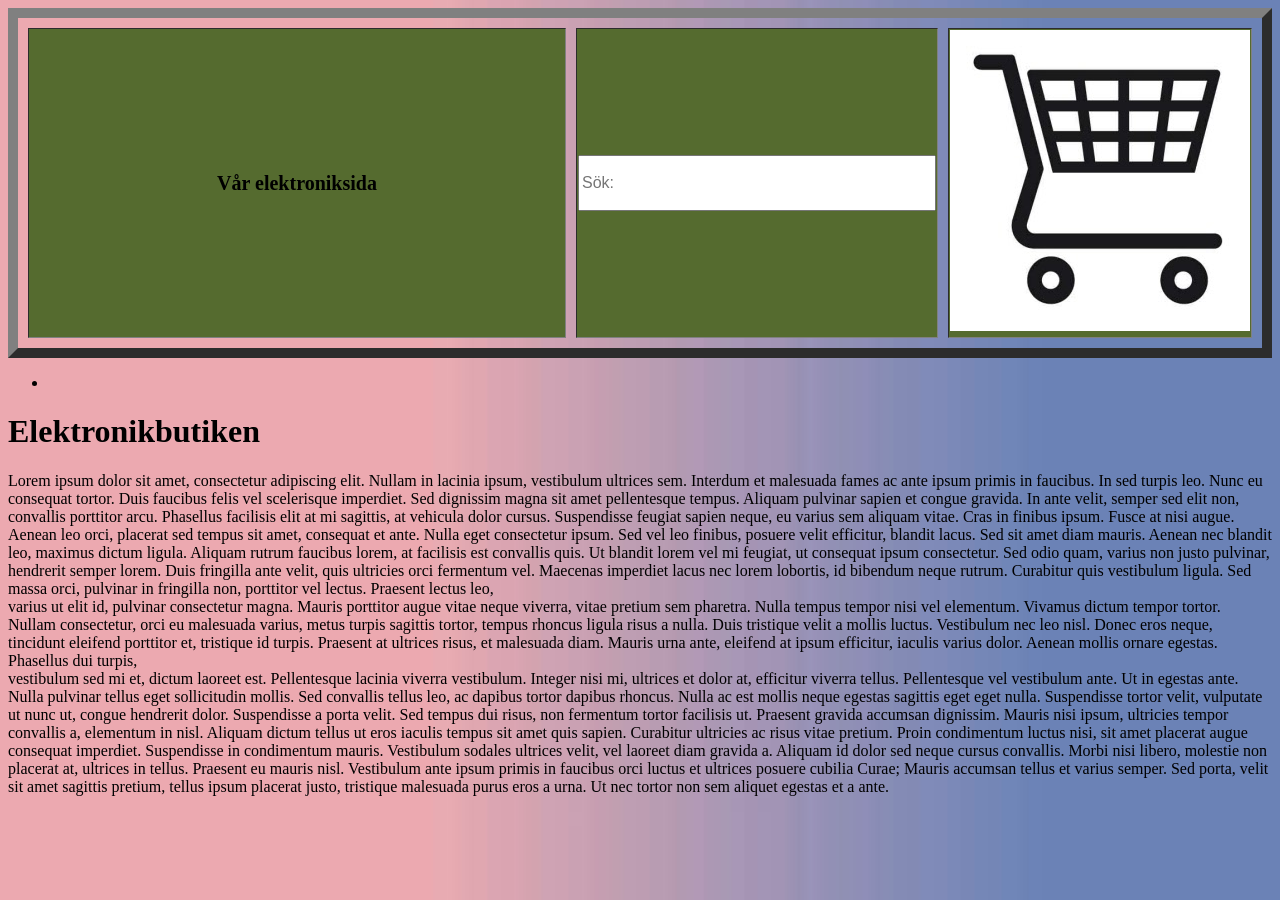
==== GrupparbeteHTML/GitHubDel/About.html @ ca8e6e3e "Lagt till alla sidor" ====
<!DOCTYPE html>
<html lang="en">
<head>
    <meta charset="UTF-8">
    <meta name="description" content="Free Web tutorials">
    <meta name="keywords" content="HTML,CSS,XML,JavaScript">
    <meta name="author" content="Martin">
    <meta name="viewport" content="width=device-width, initial-scale=1.0">


    <title>Title</title>
    <link rel="stylesheet" type="text/css" href="style.css">
</head>
<body class="bg">
<main>
    <header>

    </header>

    <section>

        <section>
            <table cellspacing="10px" width="100%" border="10">
                <tr class="buttonText">
                    <th class="buttonBox tableWidth1">
                       <p> Vår elektroniksida</p>
                        <!--<a href="produkter.html"><p>Vår elektroniksida</p></a>-->
                    </th>
                    <th class="buttonBox tableWidth2">
                        <form>
                            <input class="textBox fitContain" placeholder="Sök:" pattern="[A-Za-z - _]*" required
                                   minlength="3" type="text"><br>
                        </form>
                    </th>

                    <th width="20%" class="buttonBox tableWidth3">
                        <!--<a href="checkout.html">Checkout:</a>-->
                        <a href="checkout.html">
                            <img class="cartSize" src="img/kundvagn.jpg" alt="Checkout"></a>
                    </th>
                </tr>

            </table>
        </section>

        <ul>
            <li>

            </li>
        </ul>
    </section>
<h1>Elektronikbutiken</h1>
<p>

Lorem ipsum dolor sit amet, consectetur adipiscing elit. Nullam in lacinia ipsum, vestibulum ultrices sem. Interdum et malesuada fames ac ante ipsum primis in faucibus. In sed turpis leo. Nunc eu consequat tortor. Duis faucibus felis vel scelerisque imperdiet. Sed dignissim magna sit amet pellentesque tempus. Aliquam pulvinar sapien et congue gravida. In ante velit, semper sed elit non, convallis porttitor arcu. Phasellus facilisis elit at mi sagittis, at vehicula dolor cursus. Suspendisse feugiat sapien neque, eu varius sem aliquam vitae. Cras in finibus ipsum. Fusce at nisi augue. Aenean leo orci, placerat sed tempus sit amet, consequat et ante. Nulla eget consectetur ipsum. Sed vel leo finibus, posuere velit efficitur, blandit lacus. Sed sit amet diam mauris.

Aenean nec blandit leo, maximus dictum ligula. Aliquam rutrum faucibus lorem, at facilisis est convallis quis. Ut blandit lorem vel mi feugiat, ut consequat ipsum consectetur. Sed odio quam, varius non justo pulvinar, hendrerit semper lorem. Duis fringilla ante velit, quis ultricies orci fermentum vel. Maecenas imperdiet lacus nec lorem lobortis, id bibendum neque rutrum. Curabitur quis vestibulum ligula. Sed massa orci, pulvinar in fringilla non, porttitor vel lectus.

Praesent lectus leo, <br>

varius ut elit id, pulvinar consectetur magna. Mauris porttitor augue vitae neque viverra, vitae pretium sem pharetra. Nulla tempus tempor nisi vel elementum. Vivamus dictum tempor tortor. Nullam consectetur, orci eu malesuada varius, metus turpis sagittis tortor, tempus rhoncus ligula risus a nulla. Duis tristique velit a mollis luctus. Vestibulum nec leo nisl. Donec eros neque, tincidunt eleifend porttitor et, tristique id turpis. Praesent at ultrices risus, et malesuada diam. Mauris urna ante, eleifend at ipsum efficitur, iaculis varius dolor. Aenean mollis ornare egestas.

Phasellus dui turpis, <br>vestibulum sed mi et, dictum laoreet est. Pellentesque lacinia viverra vestibulum. Integer nisi mi, ultrices et dolor at, efficitur viverra tellus. Pellentesque vel vestibulum ante. Ut in egestas ante. Nulla pulvinar tellus eget sollicitudin mollis. Sed convallis tellus leo, ac dapibus tortor dapibus rhoncus. Nulla ac est mollis neque egestas sagittis eget eget nulla. Suspendisse tortor velit, vulputate ut nunc ut, congue hendrerit dolor. Suspendisse a porta velit. Sed tempus dui risus, non fermentum tortor facilisis ut. Praesent gravida accumsan dignissim. Mauris nisi ipsum, ultricies tempor convallis a, elementum in nisl. Aliquam dictum tellus ut eros iaculis tempus sit amet quis sapien.

Curabitur ultricies ac risus vitae pretium. Proin condimentum luctus nisi, sit amet placerat augue consequat imperdiet. Suspendisse in condimentum mauris. Vestibulum sodales ultrices velit, vel laoreet diam gravida a. Aliquam id dolor sed neque cursus convallis. Morbi nisi libero, molestie non placerat at, ultrices in tellus. Praesent eu mauris nisl. Vestibulum ante ipsum primis in faucibus orci luctus et ultrices posuere cubilia Curae; Mauris accumsan tellus et varius semper. Sed porta, velit sit amet sagittis pretium, tellus ipsum placerat justo, tristique malesuada purus eros a urna. Ut nec tortor non sem aliquet egestas et a ante. </p>

    <section>

    </section>

    <section>

    </section>

    <nav>


    </nav>

</main>


<footer>

</footer>
</body>
</html>
---- GrupparbeteHTML/GitHubDel/style.css ----
main{

}
section:nth-child(2){

}
section:first-child{

}
















/*/////////////////// KOD FÖR STARTMENYN*/

.bg {
    background: url(img/background.jpg);
    -webkit-background-size: cover;
    -moz-background-size: cover;
    background-size: cover;
}

.buttonText {
    color: black;
    font-size: 20px;
}

.tableWidth1{
    width:60%;
}

.tableWidth2{
    width:10%;
}

.tableWidth3{
    width:10%;
}

.textBox {
    height: 50px;
    font-size: 12pt;
    width: 350px;
}


.buttonBox {
    background-color: darkolivegreen;

}

nav ul {
   
}
nav li {
   background-color: darkolivegreen;
   padding: 10px 30px;
   display: inline-block;
   padding: 10px 20px;
}

figure {
   background-color: white;
   display: inline-block;
   padding: 10px 30px;
   margin-right: 30px;
}
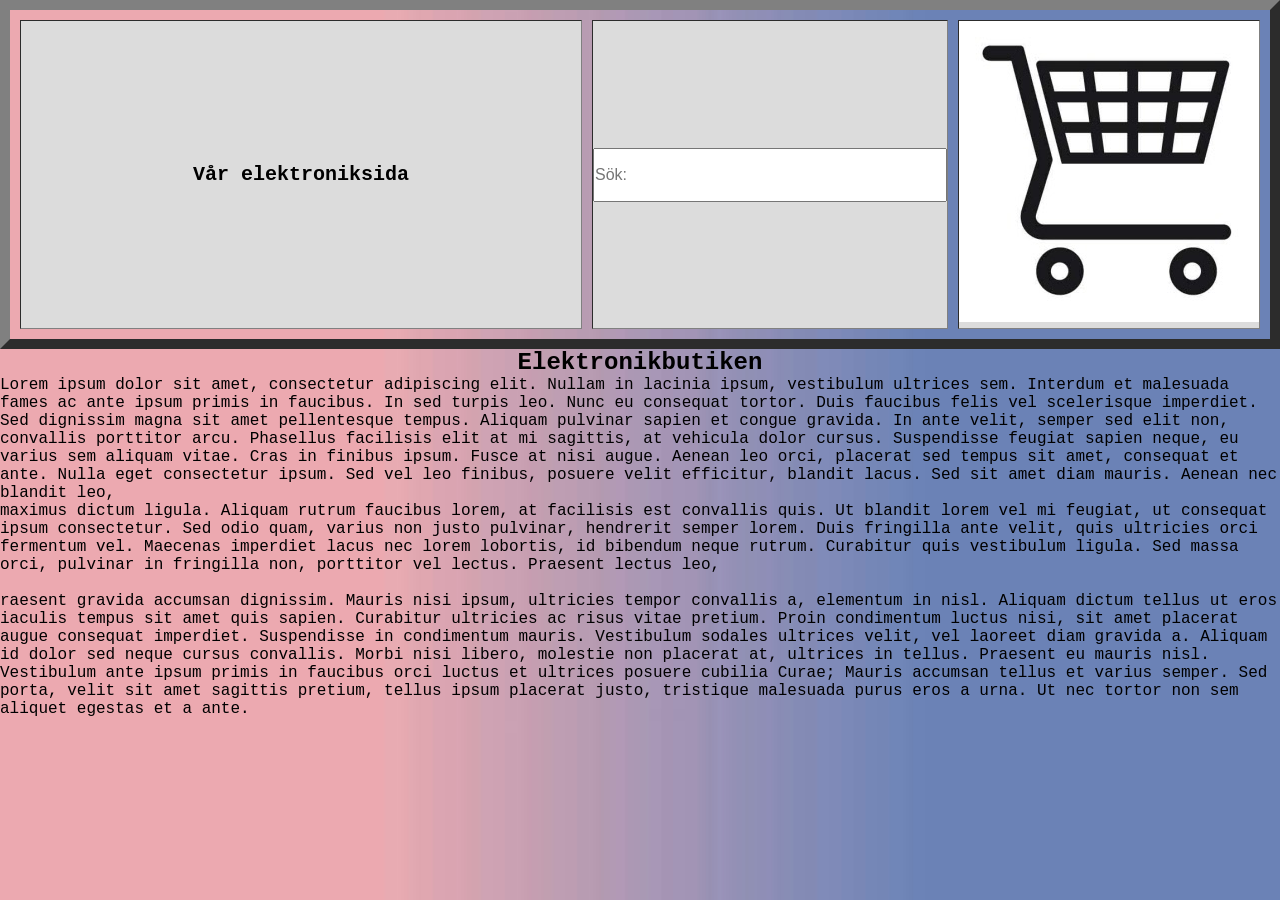
==== commit 60db2090: "Uppdatering. Snart klar med produktsidan." ====
--- a/GrupparbeteHTML/GitHubDel/About.html
+++ b/GrupparbeteHTML/GitHubDel/About.html
@@ -2,13 +2,13 @@
 <html lang="en">
 <head>
     <meta charset="UTF-8">
-    <meta name="description" content="Free Web tutorials">
-    <meta name="keywords" content="HTML,CSS,XML,JavaScript">
+    <meta name="description" content="Bra elektronikprodukter!">
+    <meta name="keywords" content="elektronik, datorer, keyboard, datortillbehor, datorskarmar,">
     <meta name="author" content="Martin">
     <meta name="viewport" content="width=device-width, initial-scale=1.0">
 
 
-    <title>Title</title>
+    <title>About</title>
     <link rel="stylesheet" type="text/css" href="style.css">
 </head>
 <body class="bg">
@@ -49,22 +49,23 @@
             </li>
         </ul>
     </section>
-<h1>Elektronikbutiken</h1>
+
+
+    <section>
+    <h1>Elektronikbutiken</h1>
 <p>
 
 Lorem ipsum dolor sit amet, consectetur adipiscing elit. Nullam in lacinia ipsum, vestibulum ultrices sem. Interdum et malesuada fames ac ante ipsum primis in faucibus. In sed turpis leo. Nunc eu consequat tortor. Duis faucibus felis vel scelerisque imperdiet. Sed dignissim magna sit amet pellentesque tempus. Aliquam pulvinar sapien et congue gravida. In ante velit, semper sed elit non, convallis porttitor arcu. Phasellus facilisis elit at mi sagittis, at vehicula dolor cursus. Suspendisse feugiat sapien neque, eu varius sem aliquam vitae. Cras in finibus ipsum. Fusce at nisi augue. Aenean leo orci, placerat sed tempus sit amet, consequat et ante. Nulla eget consectetur ipsum. Sed vel leo finibus, posuere velit efficitur, blandit lacus. Sed sit amet diam mauris.
 
-Aenean nec blandit leo, maximus dictum ligula. Aliquam rutrum faucibus lorem, at facilisis est convallis quis. Ut blandit lorem vel mi feugiat, ut consequat ipsum consectetur. Sed odio quam, varius non justo pulvinar, hendrerit semper lorem. Duis fringilla ante velit, quis ultricies orci fermentum vel. Maecenas imperdiet lacus nec lorem lobortis, id bibendum neque rutrum. Curabitur quis vestibulum ligula. Sed massa orci, pulvinar in fringilla non, porttitor vel lectus.
+Aenean nec blandit leo, </br>maximus dictum ligula. Aliquam rutrum faucibus lorem, at facilisis est convallis quis. Ut blandit lorem vel mi feugiat, ut consequat ipsum consectetur. Sed odio quam, varius non justo pulvinar, hendrerit semper lorem. Duis fringilla ante velit, quis ultricies orci fermentum vel. Maecenas imperdiet lacus nec lorem lobortis, id bibendum neque rutrum. Curabitur quis vestibulum ligula. Sed massa orci, pulvinar in fringilla non, porttitor vel lectus.
 
 Praesent lectus leo, <br>
+<br>
 
-varius ut elit id, pulvinar consectetur magna. Mauris porttitor augue vitae neque viverra, vitae pretium sem pharetra. Nulla tempus tempor nisi vel elementum. Vivamus dictum tempor tortor. Nullam consectetur, orci eu malesuada varius, metus turpis sagittis tortor, tempus rhoncus ligula risus a nulla. Duis tristique velit a mollis luctus. Vestibulum nec leo nisl. Donec eros neque, tincidunt eleifend porttitor et, tristique id turpis. Praesent at ultrices risus, et malesuada diam. Mauris urna ante, eleifend at ipsum efficitur, iaculis varius dolor. Aenean mollis ornare egestas.
+raesent gravida accumsan dignissim. Mauris nisi ipsum, ultricies tempor convallis a, elementum in nisl. Aliquam dictum tellus ut eros iaculis tempus sit amet quis sapien.
 
-Phasellus dui turpis, <br>vestibulum sed mi et, dictum laoreet est. Pellentesque lacinia viverra vestibulum. Integer nisi mi, ultrices et dolor at, efficitur viverra tellus. Pellentesque vel vestibulum ante. Ut in egestas ante. Nulla pulvinar tellus eget sollicitudin mollis. Sed convallis tellus leo, ac dapibus tortor dapibus rhoncus. Nulla ac est mollis neque egestas sagittis eget eget nulla. Suspendisse tortor velit, vulputate ut nunc ut, congue hendrerit dolor. Suspendisse a porta velit. Sed tempus dui risus, non fermentum tortor facilisis ut. Praesent gravida accumsan dignissim. Mauris nisi ipsum, ultricies tempor convallis a, elementum in nisl. Aliquam dictum tellus ut eros iaculis tempus sit amet quis sapien.
-
-Curabitur ultricies ac risus vitae pretium. Proin condimentum luctus nisi, sit amet placerat augue consequat imperdiet. Suspendisse in condimentum mauris. Vestibulum sodales ultrices velit, vel laoreet diam gravida a. Aliquam id dolor sed neque cursus convallis. Morbi nisi libero, molestie non placerat at, ultrices in tellus. Praesent eu mauris nisl. Vestibulum ante ipsum primis in faucibus orci luctus et ultrices posuere cubilia Curae; Mauris accumsan tellus et varius semper. Sed porta, velit sit amet sagittis pretium, tellus ipsum placerat justo, tristique malesuada purus eros a urna. Ut nec tortor non sem aliquet egestas et a ante. </p>
-
-    <section>
+Curabitur ultricies ac risus vitae pretium. Proin condimentum luctus nisi, sit amet placerat augue consequat imperdiet. Suspendisse in condimentum mauris. Vestibulum sodales ultrices velit, vel laoreet diam gravida a. Aliquam id dolor sed neque cursus convallis. Morbi nisi libero, molestie non placerat at, ultrices in tellus. Praesent eu mauris nisl. Vestibulum ante ipsum primis in faucibus orci luctus et ultrices posuere cubilia Curae; Mauris accumsan tellus et varius semper. Sed porta, velit sit amet sagittis pretium, tellus ipsum placerat justo, tristique malesuada purus eros a urna. Ut nec tortor non sem aliquet egestas et a ante. 
+</p>
 
     </section>
 
--- a/GrupparbeteHTML/GitHubDel/style.css
+++ b/GrupparbeteHTML/GitHubDel/style.css
@@ -1,14 +1,3 @@
-main{
-
-}
-section:nth-child(2){
-
-}
-section:first-child{
-
-}
-
-
 
 
 
@@ -25,6 +14,10 @@
 
 /*/////////////////// KOD FÖR STARTMENYN*/
 
+
+body {
+font-family: courier;
+}
 .bg {
     background: url(img/background.jpg);
     -webkit-background-size: cover;
@@ -57,23 +50,86 @@
 
 
 .buttonBox {
-    background-color: darkolivegreen;
+    background-color: gainsboro;
 
 }
 
-nav ul {
-   
+section ul li{
+padding: 0;
 }
+
+ul {
+   list-style-type: none;
+}
+
+nav {
+text-align: center;
+}
+
 nav li {
-   background-color: darkolivegreen;
+   background-color: grey;
    padding: 10px 30px;
    display: inline-block;
    padding: 10px 20px;
+
 }
 
 figure {
-   background-color: white;
+   background-color: #F4FAFA;
    display: inline-block;
    padding: 10px 30px;
-   margin-right: 30px;
+   margin-top: 10px;
+   margin-top: auto;
+   border: 2px solid grey;
+}
+
+h1 {
+   text-align: center;
+   
+   
+}
+
+* {
+margin: 0;
+padding: 0;
+}
+
+@media (max-width: 768px){
+nav ul li{
+float:left;
+width: 100%;
+
+}
+
+.buttonText{
+display: flex;
+flex-direction: column;
+}
+
+.tableWidth1{
+    width:100%;
+}
+
+.tableWidth2{
+    width:100%;
+}
+
+.tableWidth3{
+    width:100%;
+    height:50px;
+
+}
+
+figure {
+
+margin: auto;
+}
+img{
+display: inline;
+
+}
+}
+
+button {
+font-size: 16px;
 }
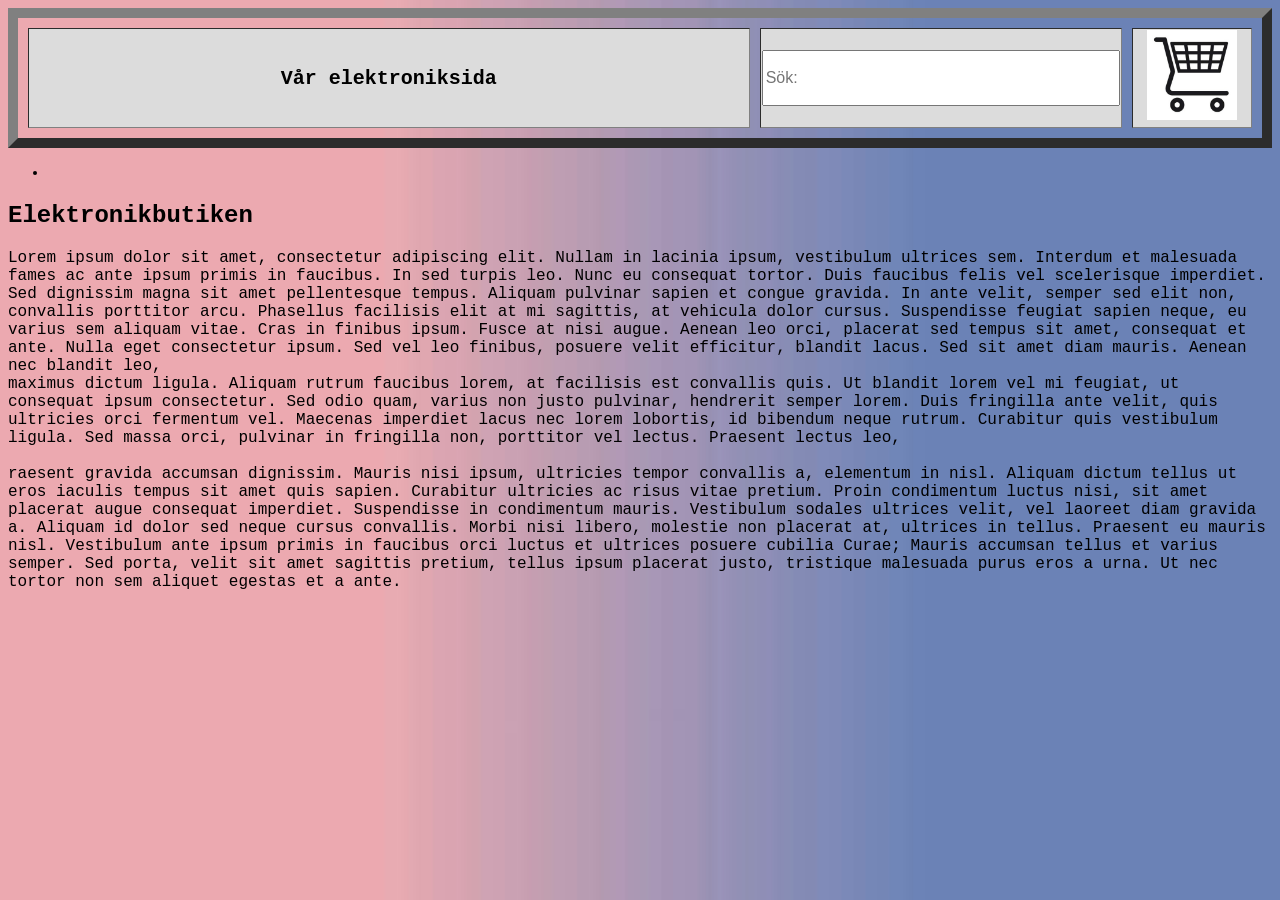
==== commit bab0f2a4: "Fardig med sidan" ====
--- a/GrupparbeteHTML/GitHubDel/About.html
+++ b/GrupparbeteHTML/GitHubDel/About.html
@@ -36,7 +36,7 @@
                     <th width="20%" class="buttonBox tableWidth3">
                         <!--<a href="checkout.html">Checkout:</a>-->
                         <a href="checkout.html">
-                            <img class="cartSize" src="img/kundvagn.jpg" alt="Checkout"></a>
+                            <img class="cartSize" src="img/kundvagn.jpg" alt="Checkout" height="90px" width="90px"></a>
                     </th>
                 </tr>
 
--- a/GrupparbeteHTML/GitHubDel/style.css
+++ b/GrupparbeteHTML/GitHubDel/style.css
@@ -54,27 +54,32 @@
 
 }
 
-section ul li{
+#produktsida section ul li{
 padding: 0;
 }
 
-ul {
+#produktsida ul {
    list-style-type: none;
+
 }
 
-nav {
+#produktsida {
 text-align: center;
+
 }
 
-nav li {
+#produktsida ul li {
    background-color: grey;
    padding: 10px 30px;
    display: inline-block;
    padding: 10px 20px;
 
+
 }
 
-figure {
+
+
+#varor figure {
    background-color: #F4FAFA;
    display: inline-block;
    padding: 10px 30px;
@@ -83,19 +88,13 @@
    border: 2px solid grey;
 }
 
-h1 {
+#produksida, #varor h1 {
    text-align: center;
    
    
 }
-
-* {
-margin: 0;
-padding: 0;
-}
-
 @media (max-width: 768px){
-nav ul li{
+#produktsida ul li{
 float:left;
 width: 100%;
 
@@ -120,12 +119,13 @@
 
 }
 
-figure {
+#varor figure {
 
 margin: auto;
 }
-img{
-display: inline;
+#varor img{
+display: flex;
+flex-direction: column;
 
 }
 }
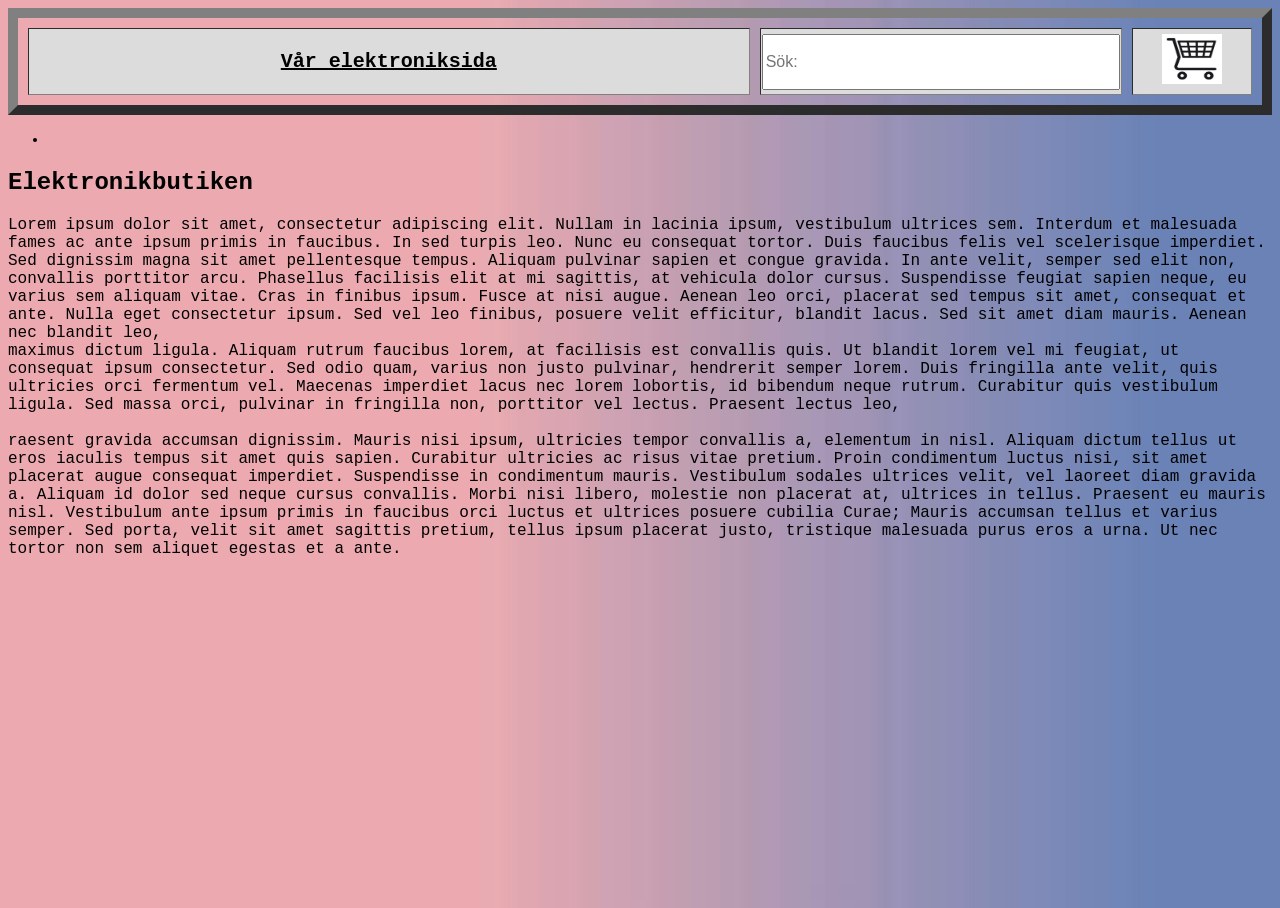
==== commit 396c041d: "nya ändringar" ====
--- a/GrupparbeteHTML/GitHubDel/About.html
+++ b/GrupparbeteHTML/GitHubDel/About.html
@@ -23,7 +23,7 @@
             <table cellspacing="10px" width="100%" border="10">
                 <tr class="buttonText">
                     <th class="buttonBox tableWidth1">
-                       <p> Vår elektroniksida</p>
+                       <a href="index.html"> <p> Vår elektroniksida</p></a>
                         <!--<a href="produkter.html"><p>Vår elektroniksida</p></a>-->
                     </th>
                     <th class="buttonBox tableWidth2">
--- a/GrupparbeteHTML/GitHubDel/style.css
+++ b/GrupparbeteHTML/GitHubDel/style.css
@@ -1,45 +1,255 @@
-
-
-
-
-
-
-
-
-
-
-
-
-
-
-/*/////////////////// KOD FÖR STARTMENYN*/
-
 
 body {
-font-family: courier;
-}
+    font-family: "Courier New";
+}
+
+.loggan{
+    height: 150px;
+    width: 150px;
+}
+
+.iconSizeBigger {
+    height: 80px;
+    width: 80px;
+}
+
+a:link {
+    color: black;
+}
+
+a:hover {
+    color: blue;
+}
+.liHover{
+
+}
+
+.huv {
+    width: 20%;
+    display: inline-table;
+    text-align: center;
+}
+
+.kontakt {
+    list-style: none;
+}
+
+.f1 {
+    display: run-in;
+}
+
+.blog {
+    text-align: center;
+    width: 60%;
+    margin: auto;
+}
+
+.blog p {
+    text-align: left;
+}
+
+.blog h3 {
+    margin-bottom: 0;
+}
+
+.blog h6 {
+    margin-top: 0;
+    margin-bottom: auto;
+}
+
+.blog img {
+    border: 5px solid #fff;
+}
+
+.spaces200px {
+    margin-bottom: 200px;
+}
+
+.spaces300px {
+    margin-bottom: 300px;
+}
+
+.buttonText {
+    color: black;
+    font-size: 20px;
+}
+
+body, html {
+    height: 100%;
+}
+
+.bottom {
+    bottom: 0;
+}
+
 .bg {
     background: url(img/background.jpg);
     -webkit-background-size: cover;
     -moz-background-size: cover;
     background-size: cover;
-}
-
-.buttonText {
+    font-family: "Courier New";
+}
+
+a:link {
     color: black;
+}
+
+a:hover {
+    color: blue;
+}
+
+.cartSize {
+    height: 50px;
+    width: 60px;
+}
+
+.center {
+    text-align: center;
+}
+
+.buttonBox {
+    background-color: gainsboro;
+}
+
+.headerText {
+    font-size: 40px;
+    font-weight: bold;
+    color: blue;
+}
+
+.iconSize {
+    height: 30px;
+    width: 30px;
+}
+
+.iconSizeBigger {
+    height: 80px;
+    width: 80px;
+}
+
+.tableWidth1 {
+    width: 60%;
+}
+
+.tableWidth2 {
+    width: 10%;
+}
+
+.tableWidth3 {
+    width: 10%;
+}
+
+.fitContain {
+    object-fit: contain;
+    width: 100%;
+    height: 100%;
+}
+
+.iconPosition {
+    display: flex;
+    justify-content: center;
+
+}
+
+/*@media (max-width: 480px) {*/
+    /*tr {*/
+        /*display: table-column;*/
+    /*}*/
+/*}*/
+
+footer {
+    display: flex;
+    justify-content: space-between;
+    width: 100%;
+    padding-top: 50px;
+}
+
+.leftFooter {
+    width: 6%;
+    height: 15%;
+    margin-left: 3%;
+    margin-right: 3%;
+    padding-left: 4%;
+    padding-right: 2%;
+    background-color: gainsboro;
+    border: double;
+}
+
+.footerRight {
+    width: 30%;
+}
+
+.middle {
+    right: 50%;
+}
+
+.pictureSize {
+    height: 200px;
+    width: 200px;
+}
+
+.mainPictureSize {
+    height: 300px;
+    width: 300px;
+}
+
+.productPictureSize {
+    height: 400px;
+    width: 300px;
+}
+
+/*//////////////////// FOR PRODUCT PICTURE IN MAIN ////////////////////*/
+.flexBoxImage {
+    padding-top: 2%;
+    width: 100%;
+    display: flex;
+    justify-content: space-between;
+    flex-direction: row;
+}
+
+
+.aboutPaddingRight {
+    padding-right: 2%;
+}
+
+.contactPaddingLeft{
+    margin-right:8%;
+    padding-right: 3%;
+    padding-left: 3%;
+    margin-top: 3%;
+    background-color: gainsboro;
+    border: double;
+    height:5%;
+}
+
+.logoPaddingRight{
+    padding-left: 5%;
+}
+
+.imgSalePaddingLeft {
+    padding-left: 2%;
+    width: 100%;
+    height: 100%;
+}
+
+.imgSalePaddingRight {
+    padding-right:2%;
+    width: 100%;
+    height: 100%;
+}
+
+/*//////////////////// FOR PRODUCT PICTURE IN MAIN ////////////////////*/
+
+.remove_ {
+    text-decoration: none;
+}
+
+.text20px {
     font-size: 20px;
 }
 
-.tableWidth1{
-    width:60%;
-}
-
-.tableWidth2{
-    width:10%;
-}
-
-.tableWidth3{
-    width:10%;
+.text40px {
+    font-size: 40px;
 }
 
 .textBox {
@@ -48,88 +258,236 @@
     width: 350px;
 }
 
+.textBackgroundBox {
+    padding: 6px;
+    background-color: white;
+    border: black 2px solid;
+    width: 330px;
+}
 
 .buttonBox {
     background-color: gainsboro;
 
 }
 
-#produktsida section ul li{
-padding: 0;
+@media (max-width: 768px) {
+    .buttonText {
+        display: flex;
+        flex-direction: column;
+    }
+
+    .tableWidth1 {
+        width: 100%;
+    }
+
+    .tableWidth2 {
+        width: 100%;
+    }
+
+    .tableWidth3 {
+        width: 100%;
+        height: 60px;
+    }
+
+    .kontakt li {
+        display: inline;
+        width: auto;
+        border: none;
+
+    }
+
+    a:link {
+        color: green;
+    }
+
+    a:hover {
+        color: blue;
+    }
+
+    .wholePageFont {
+        font-family: "Courier New";
+    }
+
+    /*////////////////////// CHANGE HEADER TO FLEXIBLE /////////////////*/
+    @media (max-width: 768px) {
+        .buttonText {
+            display: flex;
+            flex-direction: column;
+        }
+
+        .tableWidth1 {
+            width: 100%;
+        }
+
+        .tableWidth2 {
+            width: 100%;
+        }
+
+        .tableWidth3 {
+            width: 100%;
+            height: 50px;
+        }
+        .cartSize{
+            height: 100%;
+            width: 20%;
+        }
+
+        .flexBoxImage{
+            display: flex;
+            flex-direction: column;
+            align-items: center;
+        }
+
+        footer{
+            display: flex;
+            flex-direction: column;
+            align-items: center;
+        }
+    }
+
+}
+
+/*/////////////////////////////// HENRIK*/
+
+#produktsida section ul li {
+    padding: 0;
 }
 
 #produktsida ul {
-   list-style-type: none;
-
+    list-style-type: none;
+    padding: 0;
 }
 
 #produktsida {
-text-align: center;
+    text-align: center;
 
 }
 
 #produktsida ul li {
-   background-color: grey;
-   padding: 10px 30px;
-   display: inline-block;
-   padding: 10px 20px;
-
-
-}
-
-
+    background-color: grey;
+    padding: 10px 30px;
+    display: inline-block;
+    padding: 10px 20px;
+
+    width:100%;
+}
 
 #varor figure {
-   background-color: #F4FAFA;
-   display: inline-block;
-   padding: 10px 30px;
-   margin-top: 10px;
-   margin-top: auto;
-   border: 2px solid grey;
-}
-
-#produksida, #varor h1 {
-   text-align: center;
-   
-   
-}
-@media (max-width: 768px){
-#produktsida ul li{
-float:left;
-width: 100%;
-
-}
-
-.buttonText{
-display: flex;
-flex-direction: column;
-}
-
-.tableWidth1{
-    width:100%;
-}
-
-.tableWidth2{
-    width:100%;
-}
-
-.tableWidth3{
-    width:100%;
-    height:50px;
-
-}
-
-#varor figure {
-
-margin: auto;
-}
-#varor img{
-display: flex;
-flex-direction: column;
-
-}
+    background-color: #F4FAFA;
+    display: inline-block;
+    padding: 10px 30px;
+    margin-top: 10px;
+    margin-top: auto;
+    border: 2px solid grey;
+
+}
+
+#produksida, .varor h1 {
+    text-align: center;
+
 }
 
 button {
-font-size: 16px;
-}+    font-size: 16px;
+}
+
+/*/////////////////////////////// HENRIK*/
+
+/*/////////////////////////////// LIDIA*/
+.rad:after {
+    content: "";
+    display: table;
+    clear: both;
+}
+
+.kolumn {
+    float: left;
+    width: 50%;
+    text-align: center;
+    padding-bottom: 50px;
+}
+
+.uppgift {
+    font-size: 15px;
+}
+
+#betala {
+    text-align: left;
+    padding-bottom: 30px;
+}
+
+#frakta {
+    text-align: left;
+    padding-bottom: 30px;
+}
+
+#skicka {
+    padding-top: 30px;
+    text-align: left;
+}
+
+#kod {
+    text-align: left;
+    padding-bottom: 20px;
+}
+
+#kort-foto {
+    padding-left: 20px;
+}
+
+#swish-foto {
+    padding-left: 20px;
+}
+
+.div1 {
+    padding-bottom: 10px;
+    padding-top: 5px;
+    font-size: 16px;
+}
+
+.input {
+    border-color: black;
+}
+
+#submit {
+    width: 100px;
+    height: 35px;
+    border-color: black;
+}
+
+
+@media (max-width: 768px) {
+    .rad {
+        width: 100%;
+        display: flex;
+        flex-direction: column;
+    }
+
+    #betala {
+        padding-left: 100px;
+        padding-top: 30px;
+    }
+
+    #frakta {
+        padding-left: 100px;
+    }
+
+    #skicka {
+        padding-left: 100px;
+
+    }
+
+    .buttonText {
+        display: flex;
+        flex-direction: column;
+    }
+
+    .tableWidth1 {
+        width: 100%;
+
+        background-color: gainsboro;
+
+    }
+}
+
+/*/////////////////////////////// LIDIA*/
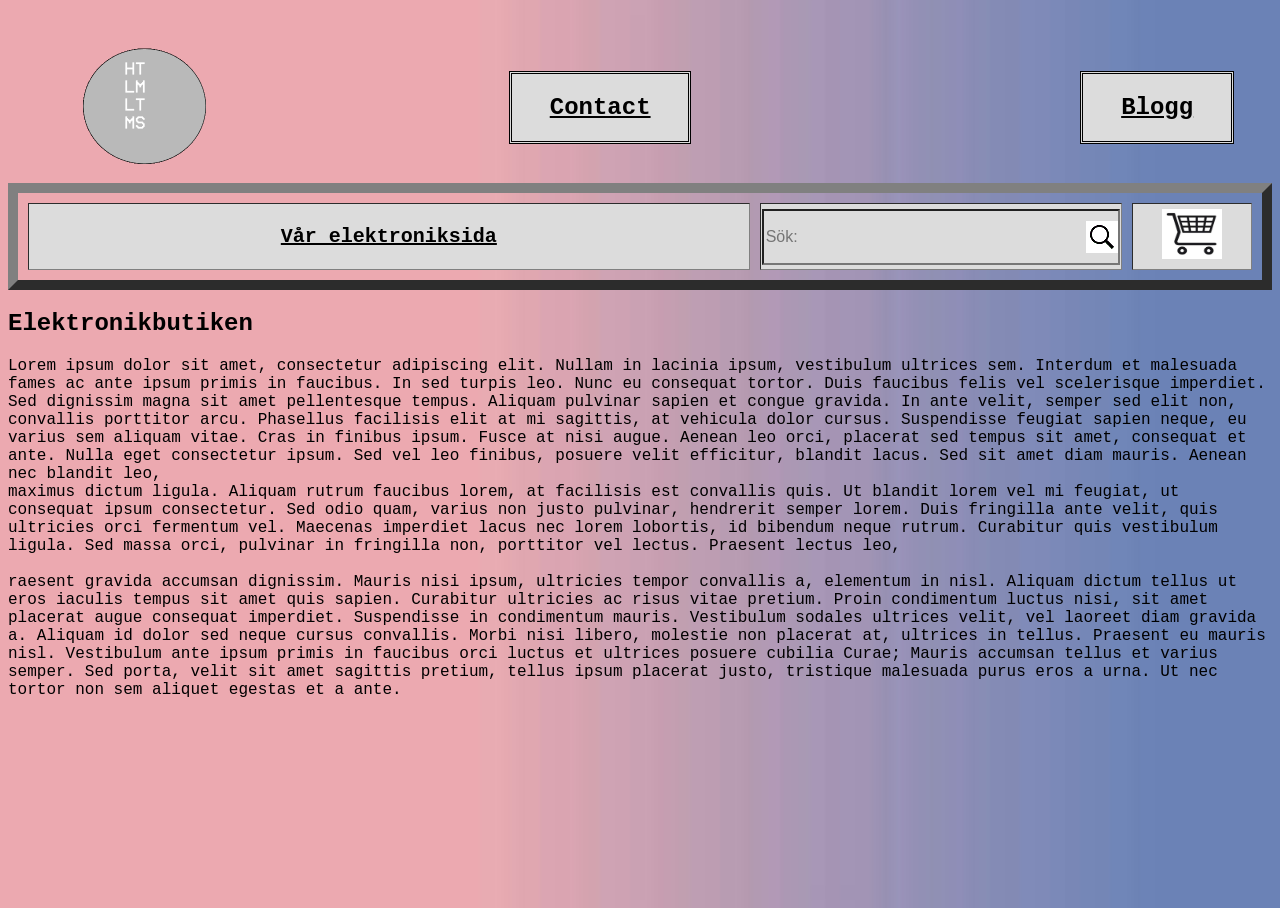
==== commit ae442b33: "Sista update" ====
--- a/GrupparbeteHTML/GitHubDel/About.html
+++ b/GrupparbeteHTML/GitHubDel/About.html
@@ -14,7 +14,12 @@
 <body class="bg">
 <main>
     <header>
+        <div class="flexBoxImage logoPaddingRight ">
 
+            <img class="loggan" src="img/logoMandatory.gif" alt="Logo mandatory">
+
+            <a href="contact.html" class="contactPaddingLeft  buttonBox"><h2>Contact</h2></a>
+            <a href="blog.html" class="contactPaddingLeft buttonBox" ><h2>Blogg</h2></a></div>
     </header>
 
     <section>
@@ -42,12 +47,6 @@
 
             </table>
         </section>
-
-        <ul>
-            <li>
-
-            </li>
-        </ul>
     </section>
 
 
--- a/GrupparbeteHTML/GitHubDel/style.css
+++ b/GrupparbeteHTML/GitHubDel/style.css
@@ -164,15 +164,35 @@
     padding-top: 50px;
 }
 
+
 .leftFooter {
-    width: 6%;
-    height: 15%;
-    margin-left: 3%;
-    margin-right: 3%;
-    padding-left: 4%;
-    padding-right: 2%;
+    /*width: 6%;*/
+    /*height: 15%;*/
+    /*margin-left: 3%;*/
+    /*margin-right: 3%;*/
+    /*padding-left: 4%;*/
+    /*padding-right: 2%;*/
+    /*background-color: gainsboro;*/
+    /*border: double;*/
+
+    width: 18%;
+    margin-right: 6%;
+    margin-left:6%;
+    padding-left: 6%;
+    height: 20%;
     background-color: gainsboro;
     border: double;
+}
+.contactMargin{
+    margin-left:50%;
+}
+
+.allFooter {
+    width: 33.5%;
+    height: 100%;
+}
+.middleFooter{
+    padding-left:13%;
 }
 
 .footerRight {
@@ -206,7 +226,22 @@
     justify-content: space-between;
     flex-direction: row;
 }
-
+.spaceAround{
+    justify-content: space-around;
+    text-align:center;
+}
+.lit{
+    padding-right:15px;
+    padding-left: 15px;
+}
+
+.contactFlexBox{
+    padding-top: 2%;
+    width: 100%;
+    display: flex;
+    justify-content: space-around;
+    flex-direction: row;
+}
 
 .aboutPaddingRight {
     padding-right: 2%;
@@ -256,6 +291,7 @@
     height: 50px;
     font-size: 12pt;
     width: 350px;
+    background: url("img/searchicon.png") no-repeat right
 }
 
 .textBackgroundBox {
@@ -265,12 +301,52 @@
     width: 330px;
 }
 
+.buttonBox:hover {
+    background-color: white;
+}
+#produktsida li:hover {
+    background-color: white;
+}
+.tableWidth1:hover {
+    background-color: white;
+}
+.buttonBox:hover {
+    background-color: white;
+}
+
 .buttonBox {
     background-color: gainsboro;
 
 }
 
 @media (max-width: 768px) {
+
+    .buttonTextWidth{
+        width:100%;
+    }
+    .contactCenter{
+        display: flex;
+        flex-direction: row;
+        margin-right:100%;
+    }
+
+    .buttonText1{
+        display: flex;
+        flex-direction: row;
+    }
+    .buttonText1{
+        margin-top: 10px;
+        margin-bottom: 10px;
+    }
+
+    #produktsida ul li{
+        width:100%;
+    }
+    #produksida ul{
+        padding:0;
+    }
+    padding: 0;
+
     .buttonText {
         display: flex;
         flex-direction: column;
@@ -355,7 +431,6 @@
 
 #produktsida ul {
     list-style-type: none;
-    padding: 0;
 }
 
 #produktsida {
@@ -368,8 +443,6 @@
     padding: 10px 30px;
     display: inline-block;
     padding: 10px 20px;
-
-    width:100%;
 }
 
 #varor figure {
@@ -484,7 +557,6 @@
 
     .tableWidth1 {
         width: 100%;
-
         background-color: gainsboro;
 
     }
